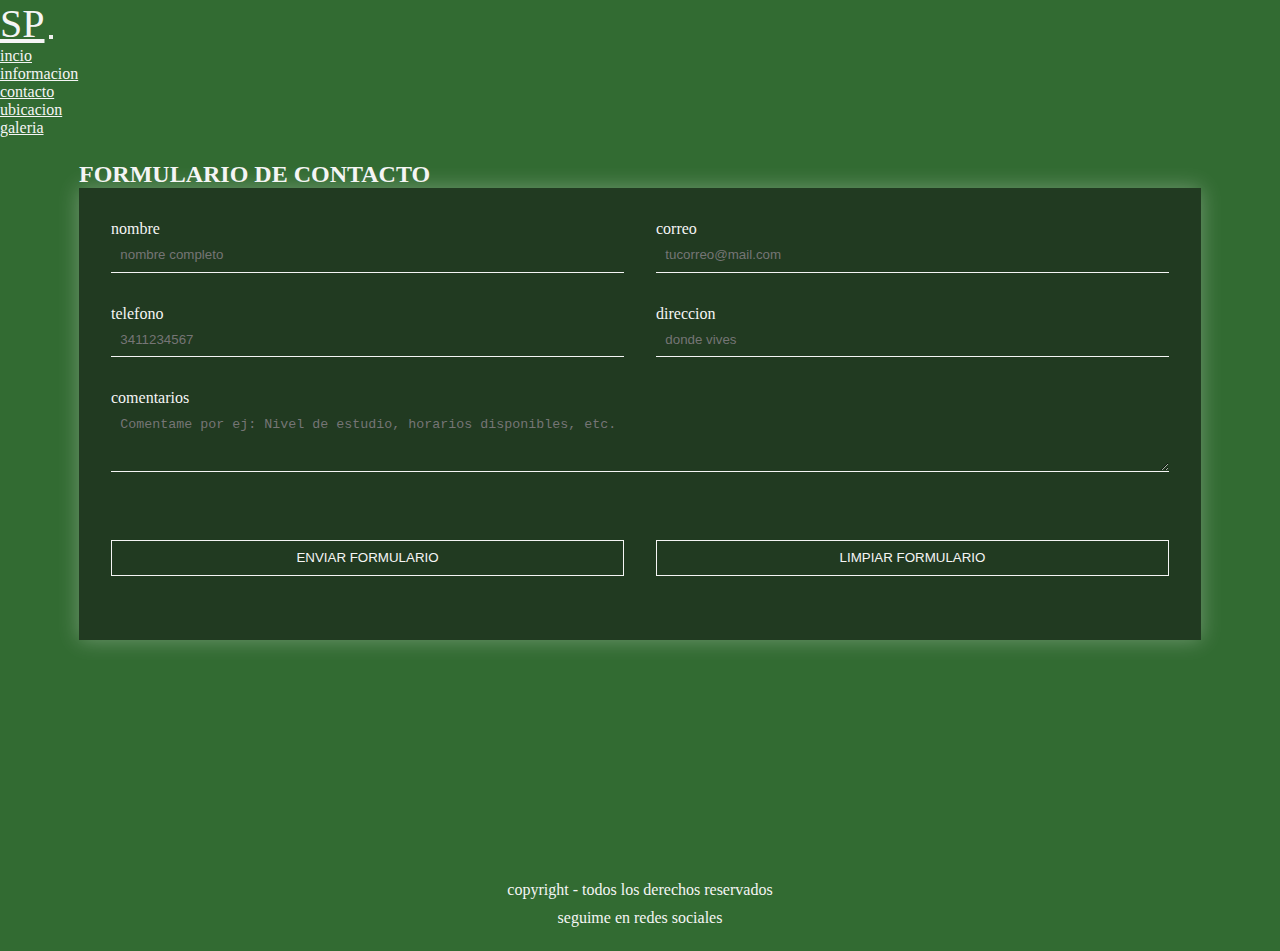
==== pages/contacto.html @ 4fc3fbba "agregando seo y algo de sass2" ====
<!DOCTYPE html>
<html lang="es">
<head>
    <meta charset="UTF-8">
    <meta http-equiv="X-UA-Compatible" content="IE=edge">
    <meta name="viewport" content="width=device-width, initial-scale=1.0">
    <link rel="stylesheet" href="https://cdnjs.cloudflare.com/ajax/libs/font-awesome/6.1.1/css/all.min.css" integrity="sha512-KfkfwYDsLkIlwQp6LFnl8zNdLGxu9YAA1QvwINks4PhcElQSvqcyVLLD9aMhXd13uQjoXtEKNosOWaZqXgel0g==" crossorigin="anonymous" referrerpolicy="no-referrer" />
    <link rel="stylesheet" href="https://cdn.jsdelivr.net/npm/bootstrap@4.6.1/dist/css/bootstrap.min.css" integrity="sha384-zCbKRCUGaJDkqS1kPbPd7TveP5iyJE0EjAuZQTgFLD2ylzuqKfdKlfG/eSrtxUkn" crossorigin="anonymous">
    <link rel="stylesheet" href="../estilos.css">
    <link rel="apple-touch-icon" sizes="180x180" href="../img/apple-touch-icon.png">
    <link rel="icon" type="image/png" sizes="32x32" href="../img/favicon-32x32.png">
    <link rel="icon" type="image/png" sizes="16x16" href="../img/favicon-16x16.png">
    <link rel="manifest" href="../img/site.webmanifest">
    <title>CONTACTO</title>
</head>
<body>
    <!-- inicia header y navbar -->
    <header class="container-fluid">
        <nav class="navbar navbar-dark">
            <a class="navbar-brand" href="../index.html">SP</a>
            <button class="navbar-toggler" type="button" data-toggle="collapse" data-target="#collapsibleNavbar">
                <span class="navbar-toggler-icon"></span>
            </button>
            <div class="collapse navbar-collapse" id="collapsibleNavbar">
                <ul class="navbar-nav">
                    <li class="nav-item">
                        <a class="nav-link" href="../index.html">incio</a>
                    </li>
                    <li class="nav-item">
                        <a class="nav-link" href="informacion.html">informacion</a>
                    </li>
                    <li class="nav-item">
                        <a class="nav-link" href="contacto.html">contacto</a>
                    </li>
                    <li class="nav-item">
                        <a class="nav-link" href="ubicacion.html">ubicacion</a>
                    </li>
                    <li class="nav-item">
                        <a class="nav-link" href="galeria.html">galeria</a>
                    </li>
                </ul>
            </div>
        </nav>
    </header>
    <!-- finaliza header y navbar -->
    <!-- inicia main -->
    <main class="principalc">
        <div class="pizzarronc">
            <!-- inicia formulario -->
            <h2>FORMULARIO DE CONTACTO</h2>
            <div class="formulario">
                <form action="enviar.php" method="post" enctype="text/plain">
                    <p>
                        <label>nombre</label>
                        <input type="text" name="nombre" placeholder="nombre completo" required>
                    </p>
                    <p>
                        <label>correo</label>
                        <input type="email" name="correo" placeholder="tucorreo@mail.com" required>
                    </p>
                    <p>
                        <label>telefono</label>
                        <input type="number" name="telefono" placeholder="3411234567" required>
                    </p>
                    <p>
                        <label>direccion</label>
                        <input type="text" name="direccion" placeholder="donde vives" required>
                    </p>
                    <p class="bloque">
                        <label>comentarios</label> 
                        <textarea name="comentarios" rows="3" placeholder="Comentame por ej: Nivel de estudio, horarios disponibles, etc." required></textarea>
                    </p>
                    <p class="bloque">
                        <p>
                            <input class="boton enviar" type="submit" value="ENVIAR FORMULARIO">
                        </p>
                        <p>
                            <input class="boton limpiar" type="reset" value="LIMPIAR FORMULARIO">
                        </p>
                    </p>
                </form>
            </div>
            <!-- finaliza formulario -->
        </div>
    </main>
    <!-- finaliza main -->
    <!-- inicia footer -->
    <footer>
        <p>copyright - todos los derechos reservados</p>
        <div class="redes">
            <p>seguime en redes sociales
            <a href="https://facebook.com/spclasesparticulares/"><i class="fa-brands fa-facebook"></i></a>
            <a href="https://instagram.com/spclasesparticulares/"><i class="fa-brands fa-instagram"></i></a>
            <a href="https://chat.whatsapp.com/Gw7FDEsUl6k8AsyFTStyPm" class="wappc"><i class="fa-brands fa-whatsapp"></i></a>
            </p>
        </div>
    </footer>
    <!-- finaliza footer -->
    <script src="https://cdn.jsdelivr.net/npm/jquery@3.5.1/dist/jquery.slim.min.js" integrity="sha384-DfXdz2htPH0lsSSs5nCTpuj/zy4C+OGpamoFVy38MVBnE+IbbVYUew+OrCXaRkfj" crossorigin="anonymous"></script>
    <script src="https://cdn.jsdelivr.net/npm/popper.js@1.16.1/dist/umd/popper.min.js" integrity="sha384-9/reFTGAW83EW2RDu2S0VKaIzap3H66lZH81PoYlFhbGU+6BZp6G7niu735Sk7lN" crossorigin="anonymous"></script>
    <script src="https://cdn.jsdelivr.net/npm/bootstrap@4.6.1/dist/js/bootstrap.min.js" integrity="sha384-VHvPCCyXqtD5DqJeNxl2dtTyhF78xXNXdkwX1CZeRusQfRKp+tA7hAShOK/B/fQ2" crossorigin="anonymous"></script>
</body>
</html>
---- estilos.css ----
@import url("https://fonts.googleapis.com/css2?family=Grape+Nuts&family=Homemade+Apple&family=Nanum+Pen+Script&family=Permanent+Marker&family=Rock+Salt&display=swap");
body {
  font-family: "Permanent Marker", cursive;
  font-weight: lighter;
}
body .wapp {
  position: fixed;
  bottom: 100px;
  right: 20px;
  font-size: 50px;
  color: whitesmoke;
  transition: all 1s;
}
body .wapp:hover {
  color: rgb(0, 0, 0);
  transform: rotateY(360deg);
  transition: 1s;
}

.container-fluid {
  padding-left: 0px;
  padding-right: 0px;
}
.container-fluid .navbar {
  background-color: rgb(50, 107, 50);
}
.container-fluid .navbar .navbar-brand {
  font-size: 40px;
  color: whitesmoke;
}
.container-fluid .navbar .navbar-toggler {
  font-size: 1rem;
}
.container-fluid .navbar .collapse .navbar-nav .nav-link {
  color: whitesmoke;
}

footer {
  height: 80px;
  width: 100%;
  background-color: rgb(50, 107, 50);
  color: whitesmoke;
  text-align: center;
}
footer p {
  margin-bottom: 0;
  padding-top: 10px;
}
footer .redes a {
  color: whitesmoke;
}
footer .redes a:hover {
  color: black;
  transition: 1s;
}

* {
  margin: 0;
  padding: 0;
  box-sizing: border-box;
}

/* PAGINA INDEX */
.jumbotron {
  background: linear-gradient(to right, rgba(0, 0, 0, 0.45), rgba(0, 0, 0, 0.45)), url(img/clase1.jpg);
  background-size: cover;
  background-position: center;
  height: calc(100vh - 166px);
  border-radius: 0;
  margin: 0;
  display: grid;
  grid-template-columns: 1fr;
  justify-content: center;
}
.jumbotron h1 {
  text-align: center;
  color: whitesmoke;
  -webkit-animation-name: intermitente;
          animation-name: intermitente;
  -webkit-animation-duration: 2s;
          animation-duration: 2s;
  -webkit-animation-direction: alternate;
          animation-direction: alternate;
  -webkit-animation-iteration-count: infinite;
          animation-iteration-count: infinite;
  padding-top: 30px;
}
.jumbotron .botonp a {
  background-color: rgba(245, 245, 245, 0.45);
  height: 45px;
  width: 130px;
  padding-top: 6px;
  text-decoration: none;
  color: rgb(0, 0, 0);
  border: solid;
  border-radius: 50px;
  text-align: center;
  transition: all 1s;
}
.jumbotron .botonp a:hover {
  color: whitesmoke;
  background-color: rgba(0, 0, 0, 0.45);
}

@-webkit-keyframes intermitente {
  0% {
    opacity: 0;
  }
  100% {
    opacity: 1;
  }
}

@keyframes intermitente {
  0% {
    opacity: 0;
  }
  100% {
    opacity: 1;
  }
}
/* PAGINA INFORMACION */
.principali {
  height: calc(100vh - 166px);
  padding-top: 45px;
  text-align: center;
}
.principali .caja2 h3 {
  font-size: 25px;
  padding-top: 5px;
}
.principali .caja2 p {
  font-size: 18px;
}
.principali .caja1 {
  height: 330px;
  background-image: url(/img/clase5.jpg);
  background-size: cover;
  background-position: center;
}
.principali .caja2 {
  color: black;
}

/* PAGINA GALERIA */
.carousel-item img {
  width: 100%;
  height: calc(100vh - 166px);
  -o-object-fit: cover;
     object-fit: cover;
}

/* PAGINA CONTACTO */
.principalc {
  height: calc(100vh - 166px);
  background-color: rgb(50, 107, 50);
  padding: 0px 30px;
  color: whitesmoke;
}
.principalc .pizzarronc {
  max-width: 1170px;
  margin-left: auto;
  margin-right: auto;
  padding: 1.5em;
}
.principalc .pizzarronc legend {
  text-align: center;
  font-size: 3em;
}
.principalc .pizzarronc .formulario {
  background: rgb(33, 58, 33);
  box-shadow: 0 0 20px 0 rgba(255, 255, 255, 0.3);
  padding: 1em;
}
.principalc .pizzarronc .formulario form {
  display: grid;
  grid-template-columns: 1fr 1fr;
}
.principalc .pizzarronc .formulario form label {
  display: block;
}
.principalc .pizzarronc .formulario form p {
  margin: 0;
  padding: 1em;
}
.principalc .pizzarronc .formulario form .bloque {
  grid-column: 1/3;
}
.principalc .pizzarronc .formulario form textarea {
  width: 100%;
  padding: 0.7em;
  border: none;
  background: none;
  outline: 0;
  color: whitesmoke;
  border-bottom: 1px solid whitesmoke;
}
.principalc .pizzarronc .formulario form input {
  width: 100%;
  padding: 0.7em;
  border: none;
  background: none;
  outline: 0;
  color: whitesmoke;
  border-bottom: 1px solid whitesmoke;
}
.principalc .pizzarronc .formulario form .boton {
  border: 1px solid whitesmoke;
}

/* PAGINA UBICACION */
.pizzarronu {
  display: flex;
  flex-direction: row;
  justify-content: center;
  align-items: center;
  background-color: rgb(50, 107, 50);
  color: whitesmoke;
  height: calc(100vh - 206px);
  margin: 20px 50px;
}
.pizzarronu iframe {
  height: 70%;
  width: 30%;
}
.pizzarronu .direccion {
  padding-top: 20px;
  padding-left: 100px;
  font-size: 35px;
  text-align: left;
}
.pizzarronu .direccion h3 {
  padding-bottom: 20px;
  font-weight: lighter;
  font-size: 50px;
}

@media only screen and (max-width: 500px) {
  .jumbotron h1 {
    font-size: 24px;
  }

  footer {
    font-size: 15px;
  }

  .botonp {
    margin-top: 100px;
  }

  .wapp {
    font-size: 40px;
  }
}
@media only screen and (max-width: 768px) {
  .principali {
    height: auto;
    padding-top: 20px;
  }

  .caja2 {
    padding-top: 10px;
  }

  .pizzarronc legend {
    font-size: 25px;
    padding-bottom: 15px;
  }

  .formulario form {
    display: block;
  }
}
@media only screen and (max-width: 991px) {
  .principali {
    height: auto;
    padding-top: 30px;
  }

  .principali h3 {
    font-size: 20px;
    padding-top: 0px;
  }

  .principali p {
    font-size: 15px;
  }
}/*# sourceMappingURL=estilos.css.map */
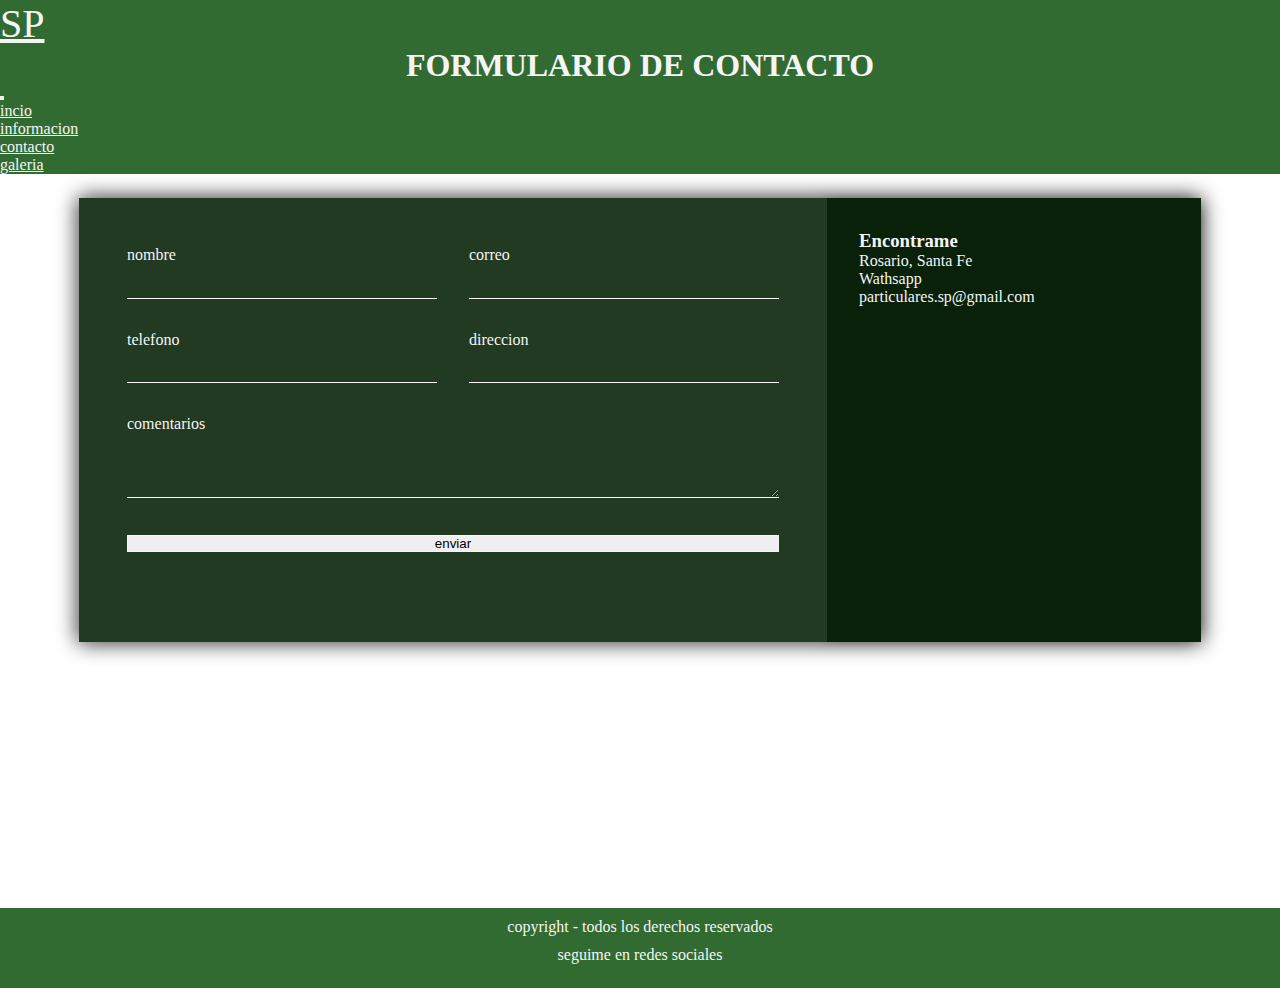
==== commit 51f3c0c7: "junte las paginas ubicacion y contacto y modifique estilos" ====
--- a/pages/contacto.html
+++ b/pages/contacto.html
@@ -6,6 +6,7 @@
     <meta name="viewport" content="width=device-width, initial-scale=1.0">
     <link rel="stylesheet" href="https://cdnjs.cloudflare.com/ajax/libs/font-awesome/6.1.1/css/all.min.css" integrity="sha512-KfkfwYDsLkIlwQp6LFnl8zNdLGxu9YAA1QvwINks4PhcElQSvqcyVLLD9aMhXd13uQjoXtEKNosOWaZqXgel0g==" crossorigin="anonymous" referrerpolicy="no-referrer" />
     <link rel="stylesheet" href="https://cdn.jsdelivr.net/npm/bootstrap@4.6.1/dist/css/bootstrap.min.css" integrity="sha384-zCbKRCUGaJDkqS1kPbPd7TveP5iyJE0EjAuZQTgFLD2ylzuqKfdKlfG/eSrtxUkn" crossorigin="anonymous">
+    <link rel="stylesheet" href="https://cdnjs.cloudflare.com/ajax/libs/animate.css/3.7.0/animate.min.css">
     <link rel="stylesheet" href="../estilos.css">
     <link rel="apple-touch-icon" sizes="180x180" href="../img/apple-touch-icon.png">
     <link rel="icon" type="image/png" sizes="32x32" href="../img/favicon-32x32.png">
@@ -18,6 +19,7 @@
     <header class="container-fluid">
         <nav class="navbar navbar-dark">
             <a class="navbar-brand" href="../index.html">SP</a>
+            <h2 class="subtituloc">FORMULARIO DE CONTACTO</h2>
             <button class="navbar-toggler" type="button" data-toggle="collapse" data-target="#collapsibleNavbar">
                 <span class="navbar-toggler-icon"></span>
             </button>
@@ -33,9 +35,6 @@
                         <a class="nav-link" href="contacto.html">contacto</a>
                     </li>
                     <li class="nav-item">
-                        <a class="nav-link" href="ubicacion.html">ubicacion</a>
-                    </li>
-                    <li class="nav-item">
                         <a class="nav-link" href="galeria.html">galeria</a>
                     </li>
                 </ul>
@@ -44,43 +43,48 @@
     </header>
     <!-- finaliza header y navbar -->
     <!-- inicia main -->
-    <main class="principalc">
-        <div class="pizzarronc">
-            <!-- inicia formulario -->
-            <h2>FORMULARIO DE CONTACTO</h2>
-            <div class="formulario">
-                <form action="enviar.php" method="post" enctype="text/plain">
-                    <p>
-                        <label>nombre</label>
-                        <input type="text" name="nombre" placeholder="nombre completo" required>
-                    </p>
-                    <p>
-                        <label>correo</label>
-                        <input type="email" name="correo" placeholder="tucorreo@mail.com" required>
-                    </p>
-                    <p>
-                        <label>telefono</label>
-                        <input type="number" name="telefono" placeholder="3411234567" required>
-                    </p>
-                    <p>
-                        <label>direccion</label>
-                        <input type="text" name="direccion" placeholder="donde vives" required>
-                    </p>
-                    <p class="bloque">
-                        <label>comentarios</label> 
-                        <textarea name="comentarios" rows="3" placeholder="Comentame por ej: Nivel de estudio, horarios disponibles, etc." required></textarea>
-                    </p>
-                    <p class="bloque">
+    <main class="principalc d-flex">
+        <div class="container align-self-center pizzarronc">
+            <div class="contact-wrapper animated bounceInUp">
+                <div class="formulario">
+                    <form action="enviar.php" method="post" enctype="text/plain">
                         <p>
-                            <input class="boton enviar" type="submit" value="ENVIAR FORMULARIO">
+                            <label>nombre</label>
+                            <input type="text" name="nombre" required>
                         </p>
                         <p>
-                            <input class="boton limpiar" type="reset" value="LIMPIAR FORMULARIO">
+                            <label>correo</label>
+                            <input type="email" name="correo" required>
                         </p>
-                    </p>
-                </form>
+                        <p>
+                            <label>telefono</label>
+                            <input type="number" name="telefono" required>
+                        </p>
+                        <p>
+                            <label>direccion</label>
+                            <input type="text" name="direccion" required>
+                        </p>
+                        <p class="bloque">
+                            <label>comentarios</label> 
+                            <textarea name="comentarios" rows="3" required></textarea>
+                        </p>
+                        <p class="bloque">
+                            <button>
+                                enviar
+                            </button>
+                        </p>
+                    </form>
+                </div>
+                <div class="contacto-info">
+                    <h3>Encontrame</h3>
+                    <ul>
+                        <li><a href="https://goo.gl/maps/qR7VKwqYV8afgU2e9"><i class="fa-solid fa-location-dot"></i></a> Rosario, Santa Fe</li>
+                        <li><a href="https://chat.whatsapp.com/Gw7FDEsUl6k8AsyFTStyPm" class="wappc"><i class="fa-brands fa-whatsapp"></i></a> Wathsapp</li>
+                        <li><a href="contacto.html"><i class="fa-solid fa-envelope-open-text"></i></a> particulares.sp@gmail.com</li>
+                    </ul>
+                    <iframe src="https://www.google.com/maps/embed?pb=!1m18!1m12!1m3!1d107134.74394022657!2d-60.766679135431204!3d-32.95204571133378!2m3!1f0!2f0!3f0!3m2!1i1024!2i768!4f13.1!3m3!1m2!1s0x95b6539335d7d75b%3A0xec4086e90258a557!2sRosario%2C%20Santa%20Fe!5e0!3m2!1ses-419!2sar!4v1649984117062!5m2!1ses-419!2sar" width="400" height="300" style="border:0;" allowfullscreen="" loading="lazy" referrerpolicy="no-referrer-when-downgrade"></iframe>
+                </div>
             </div>
-            <!-- finaliza formulario -->
         </div>
     </main>
     <!-- finaliza main -->
--- a/estilos.css
+++ b/estilos.css
@@ -27,6 +27,7 @@
 .container-fluid .navbar .navbar-brand {
   font-size: 40px;
   color: whitesmoke;
+  margin-right: 0;
 }
 .container-fluid .navbar .navbar-toggler {
   font-size: 1rem;
@@ -61,18 +62,7 @@
 }
 
 /* PAGINA INDEX */
-.jumbotron {
-  background: linear-gradient(to right, rgba(0, 0, 0, 0.45), rgba(0, 0, 0, 0.45)), url(img/clase1.jpg);
-  background-size: cover;
-  background-position: center;
-  height: calc(100vh - 166px);
-  border-radius: 0;
-  margin: 0;
-  display: grid;
-  grid-template-columns: 1fr;
-  justify-content: center;
-}
-.jumbotron h1 {
+.header .navbar h1 {
   text-align: center;
   color: whitesmoke;
   -webkit-animation-name: intermitente;
@@ -83,13 +73,41 @@
           animation-direction: alternate;
   -webkit-animation-iteration-count: infinite;
           animation-iteration-count: infinite;
-  padding-top: 30px;
+  color: whitesmoke;
+}
+
+@-webkit-keyframes intermitente {
+  0% {
+    opacity: 0;
+  }
+  100% {
+    opacity: 1;
+  }
+}
+
+@keyframes intermitente {
+  0% {
+    opacity: 0;
+  }
+  100% {
+    opacity: 1;
+  }
+}
+.jumbotron {
+  background: linear-gradient(to right, rgba(0, 0, 0, 0.45), rgba(0, 0, 0, 0.45)), url(img/clase1.jpg);
+  background-size: cover;
+  background-position: center;
+  height: calc(100vh - 166px);
+  border-radius: 0;
+  margin: 0;
+  display: grid;
+  grid-template-columns: 1fr;
+  justify-content: center;
 }
 .jumbotron .botonp a {
   background-color: rgba(245, 245, 245, 0.45);
-  height: 45px;
-  width: 130px;
-  padding-top: 6px;
+  padding: 8px;
+  padding-top: 5px;
   text-decoration: none;
   color: rgb(0, 0, 0);
   border: solid;
@@ -102,23 +120,6 @@
   background-color: rgba(0, 0, 0, 0.45);
 }
 
-@-webkit-keyframes intermitente {
-  0% {
-    opacity: 0;
-  }
-  100% {
-    opacity: 1;
-  }
-}
-
-@keyframes intermitente {
-  0% {
-    opacity: 0;
-  }
-  100% {
-    opacity: 1;
-  }
-}
 /* PAGINA INFORMACION */
 .principali {
   height: calc(100vh - 166px);
@@ -151,9 +152,14 @@
 }
 
 /* PAGINA CONTACTO */
+.subtituloc {
+  text-align: center;
+  font-size: 2em;
+  color: whitesmoke;
+}
+
 .principalc {
   height: calc(100vh - 166px);
-  background-color: rgb(50, 107, 50);
   padding: 0px 30px;
   color: whitesmoke;
 }
@@ -163,30 +169,25 @@
   margin-right: auto;
   padding: 1.5em;
 }
-.principalc .pizzarronc legend {
-  text-align: center;
-  font-size: 3em;
-}
-.principalc .pizzarronc .formulario {
+.principalc .pizzarronc .contact-wrapper {
+  box-shadow: 0 0 20px 0 rgb(0, 0, 0);
+}
+.principalc .pizzarronc .contact-wrapper .formulario {
   background: rgb(33, 58, 33);
   box-shadow: 0 0 20px 0 rgba(255, 255, 255, 0.3);
-  padding: 1em;
-}
-.principalc .pizzarronc .formulario form {
+}
+.principalc .pizzarronc .contact-wrapper .formulario form {
   display: grid;
   grid-template-columns: 1fr 1fr;
 }
-.principalc .pizzarronc .formulario form label {
-  display: block;
-}
-.principalc .pizzarronc .formulario form p {
+.principalc .pizzarronc .contact-wrapper .formulario form p {
   margin: 0;
   padding: 1em;
 }
-.principalc .pizzarronc .formulario form .bloque {
-  grid-column: 1/3;
-}
-.principalc .pizzarronc .formulario form textarea {
+.principalc .pizzarronc .contact-wrapper .formulario form label {
+  display: block;
+}
+.principalc .pizzarronc .contact-wrapper .formulario form input {
   width: 100%;
   padding: 0.7em;
   border: none;
@@ -195,7 +196,10 @@
   color: whitesmoke;
   border-bottom: 1px solid whitesmoke;
 }
-.principalc .pizzarronc .formulario form input {
+.principalc .pizzarronc .contact-wrapper .formulario form .bloque {
+  grid-column: 1/3;
+}
+.principalc .pizzarronc .contact-wrapper .formulario form .bloque textarea {
   width: 100%;
   padding: 0.7em;
   border: none;
@@ -204,52 +208,39 @@
   color: whitesmoke;
   border-bottom: 1px solid whitesmoke;
 }
-.principalc .pizzarronc .formulario form .boton {
+.principalc .pizzarronc .contact-wrapper .formulario form .bloque button {
+  width: 100%;
   border: 1px solid whitesmoke;
 }
-
-/* PAGINA UBICACION */
-.pizzarronu {
-  display: flex;
-  flex-direction: row;
-  justify-content: center;
-  align-items: center;
-  background-color: rgb(50, 107, 50);
-  color: whitesmoke;
-  height: calc(100vh - 206px);
-  margin: 20px 50px;
-}
-.pizzarronu iframe {
-  height: 70%;
-  width: 30%;
-}
-.pizzarronu .direccion {
-  padding-top: 20px;
-  padding-left: 100px;
-  font-size: 35px;
-  text-align: left;
-}
-.pizzarronu .direccion h3 {
-  padding-bottom: 20px;
-  font-weight: lighter;
-  font-size: 50px;
+.principalc .pizzarronc .contact-wrapper .contacto-info {
+  background-color: rgb(9, 32, 9);
+  text-align: center;
+}
+.principalc .pizzarronc .contact-wrapper .contacto-info ul {
+  list-style: none;
+  padding: 0;
+}
+.principalc .pizzarronc .contact-wrapper .contacto-info ul li a {
+  color: whitesmoke;
+}
+.principalc .pizzarronc .contact-wrapper .contacto-info ul li a:hover {
+  color: black;
+}
+.principalc .pizzarronc .contact-wrapper .contacto-info iframe {
+  width: 100%;
 }
 
 @media only screen and (max-width: 500px) {
-  .jumbotron h1 {
-    font-size: 24px;
-  }
-
   footer {
     font-size: 15px;
   }
 
-  .botonp {
-    margin-top: 100px;
-  }
-
   .wapp {
     font-size: 40px;
+  }
+
+  h1 {
+    font-size: 15px;
   }
 }
 @media only screen and (max-width: 768px) {
@@ -270,6 +261,25 @@
   .formulario form {
     display: block;
   }
+
+  .principalc {
+    height: auto;
+  }
+}
+@media only screen and (min-width: 768px) {
+  .contact-wrapper {
+    display: grid;
+    grid-template-columns: 2fr 1fr;
+  }
+
+  .contact-wrapper > * {
+    padding: 2em;
+  }
+
+  .contacto-info h3,
+.contacto-info ul {
+    text-align: left;
+  }
 }
 @media only screen and (max-width: 991px) {
   .principali {
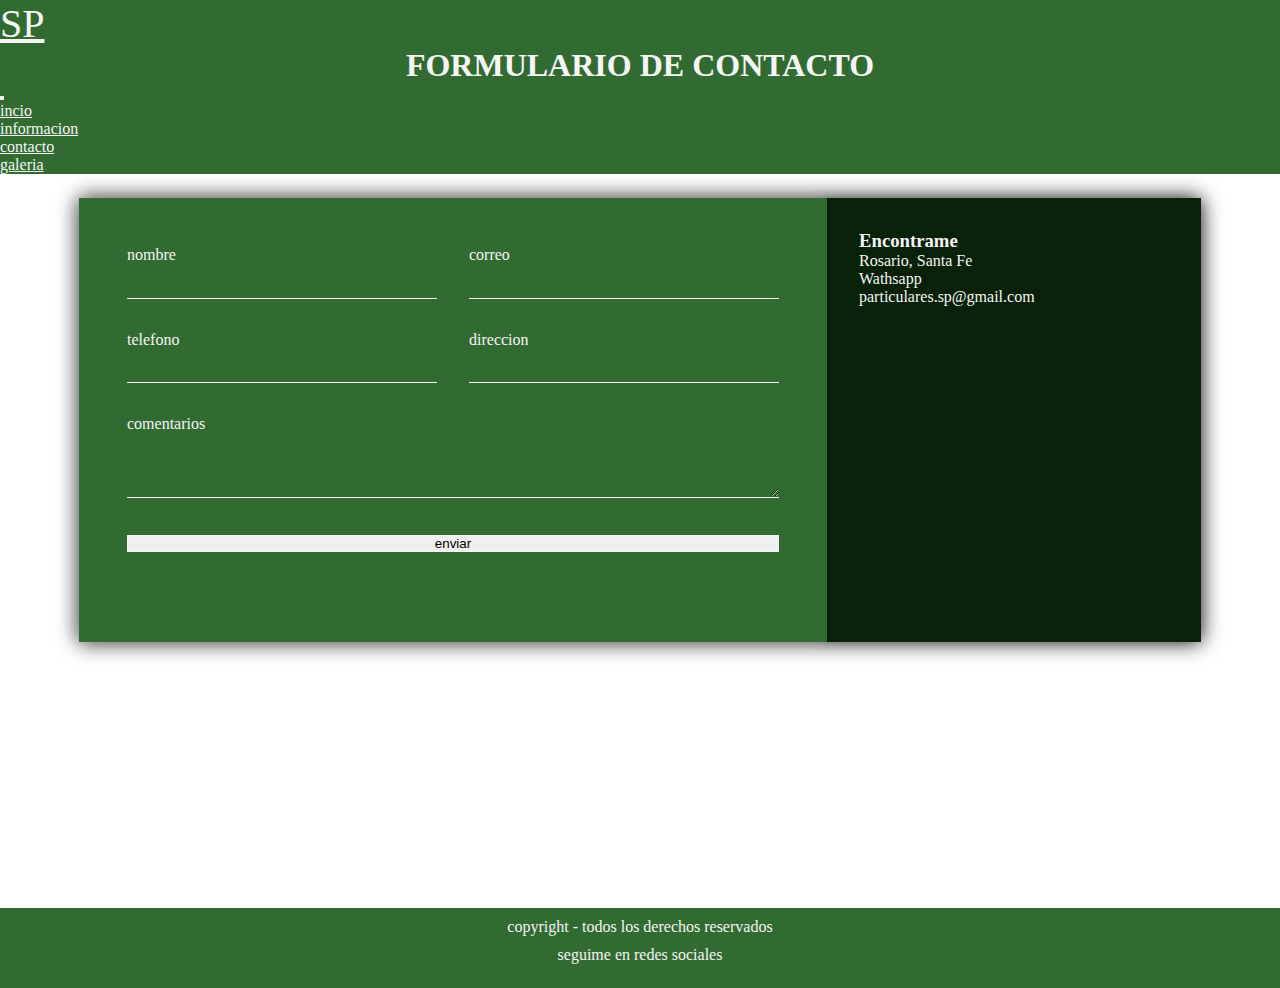
==== commit 9dadda20: "finalizando estilo formulario y seo en todos los html" ====
--- a/pages/contacto.html
+++ b/pages/contacto.html
@@ -4,6 +4,8 @@
     <meta charset="UTF-8">
     <meta http-equiv="X-UA-Compatible" content="IE=edge">
     <meta name="viewport" content="width=device-width, initial-scale=1.0">
+    <meta name="description" content="Te ayudo para que puedas llevar al día las materias o a prepararte para rendir un examen">
+    <meta name="keywords" content="clases, clases particulares, apoyo, matemática, física, niveles, ingresos, trabajos prácticos, examenes, pruebas">
     <link rel="stylesheet" href="https://cdnjs.cloudflare.com/ajax/libs/font-awesome/6.1.1/css/all.min.css" integrity="sha512-KfkfwYDsLkIlwQp6LFnl8zNdLGxu9YAA1QvwINks4PhcElQSvqcyVLLD9aMhXd13uQjoXtEKNosOWaZqXgel0g==" crossorigin="anonymous" referrerpolicy="no-referrer" />
     <link rel="stylesheet" href="https://cdn.jsdelivr.net/npm/bootstrap@4.6.1/dist/css/bootstrap.min.css" integrity="sha384-zCbKRCUGaJDkqS1kPbPd7TveP5iyJE0EjAuZQTgFLD2ylzuqKfdKlfG/eSrtxUkn" crossorigin="anonymous">
     <link rel="stylesheet" href="https://cdnjs.cloudflare.com/ajax/libs/animate.css/3.7.0/animate.min.css">
@@ -20,7 +22,7 @@
         <nav class="navbar navbar-dark">
             <a class="navbar-brand" href="../index.html">SP</a>
             <h2 class="subtituloc">FORMULARIO DE CONTACTO</h2>
-            <button class="navbar-toggler" type="button" data-toggle="collapse" data-target="#collapsibleNavbar">
+            <button class="navbar-toggler" type="button" data-toggle="collapse" data-target="#collapsibleNavbar" aria-label="boton de barra de navegacion">
                 <span class="navbar-toggler-icon"></span>
             </button>
             <div class="collapse navbar-collapse" id="collapsibleNavbar">
@@ -49,24 +51,29 @@
                 <div class="formulario">
                     <form action="enviar.php" method="post" enctype="text/plain">
                         <p>
-                            <label>nombre</label>
+                            <label>nombre
                             <input type="text" name="nombre" required>
+                            </label>
                         </p>
                         <p>
-                            <label>correo</label>
+                            <label>correo
                             <input type="email" name="correo" required>
+                            </label>
                         </p>
                         <p>
-                            <label>telefono</label>
+                            <label>telefono
                             <input type="number" name="telefono" required>
+                            </label>
                         </p>
                         <p>
-                            <label>direccion</label>
+                            <label>direccion
                             <input type="text" name="direccion" required>
+                            </label>
                         </p>
                         <p class="bloque">
-                            <label>comentarios</label> 
+                            <label>comentarios 
                             <textarea name="comentarios" rows="3" required></textarea>
+                            </label>
                         </p>
                         <p class="bloque">
                             <button>
@@ -82,7 +89,7 @@
                         <li><a href="https://chat.whatsapp.com/Gw7FDEsUl6k8AsyFTStyPm" class="wappc"><i class="fa-brands fa-whatsapp"></i></a> Wathsapp</li>
                         <li><a href="contacto.html"><i class="fa-solid fa-envelope-open-text"></i></a> particulares.sp@gmail.com</li>
                     </ul>
-                    <iframe src="https://www.google.com/maps/embed?pb=!1m18!1m12!1m3!1d107134.74394022657!2d-60.766679135431204!3d-32.95204571133378!2m3!1f0!2f0!3f0!3m2!1i1024!2i768!4f13.1!3m3!1m2!1s0x95b6539335d7d75b%3A0xec4086e90258a557!2sRosario%2C%20Santa%20Fe!5e0!3m2!1ses-419!2sar!4v1649984117062!5m2!1ses-419!2sar" width="400" height="300" style="border:0;" allowfullscreen="" loading="lazy" referrerpolicy="no-referrer-when-downgrade"></iframe>
+                    <iframe title="google maps" src="https://www.google.com/maps/embed?pb=!1m18!1m12!1m3!1d107134.74394022657!2d-60.766679135431204!3d-32.95204571133378!2m3!1f0!2f0!3f0!3m2!1i1024!2i768!4f13.1!3m3!1m2!1s0x95b6539335d7d75b%3A0xec4086e90258a557!2sRosario%2C%20Santa%20Fe!5e0!3m2!1ses-419!2sar!4v1649984117062!5m2!1ses-419!2sar" width="400" height="300" style="border:0;" allowfullscreen="" loading="lazy" referrerpolicy="no-referrer-when-downgrade"></iframe>
                 </div>
             </div>
         </div>
--- a/estilos.css
+++ b/estilos.css
@@ -173,7 +173,7 @@
   box-shadow: 0 0 20px 0 rgb(0, 0, 0);
 }
 .principalc .pizzarronc .contact-wrapper .formulario {
-  background: rgb(33, 58, 33);
+  background: rgb(50, 107, 50);
   box-shadow: 0 0 20px 0 rgba(255, 255, 255, 0.3);
 }
 .principalc .pizzarronc .contact-wrapper .formulario form {
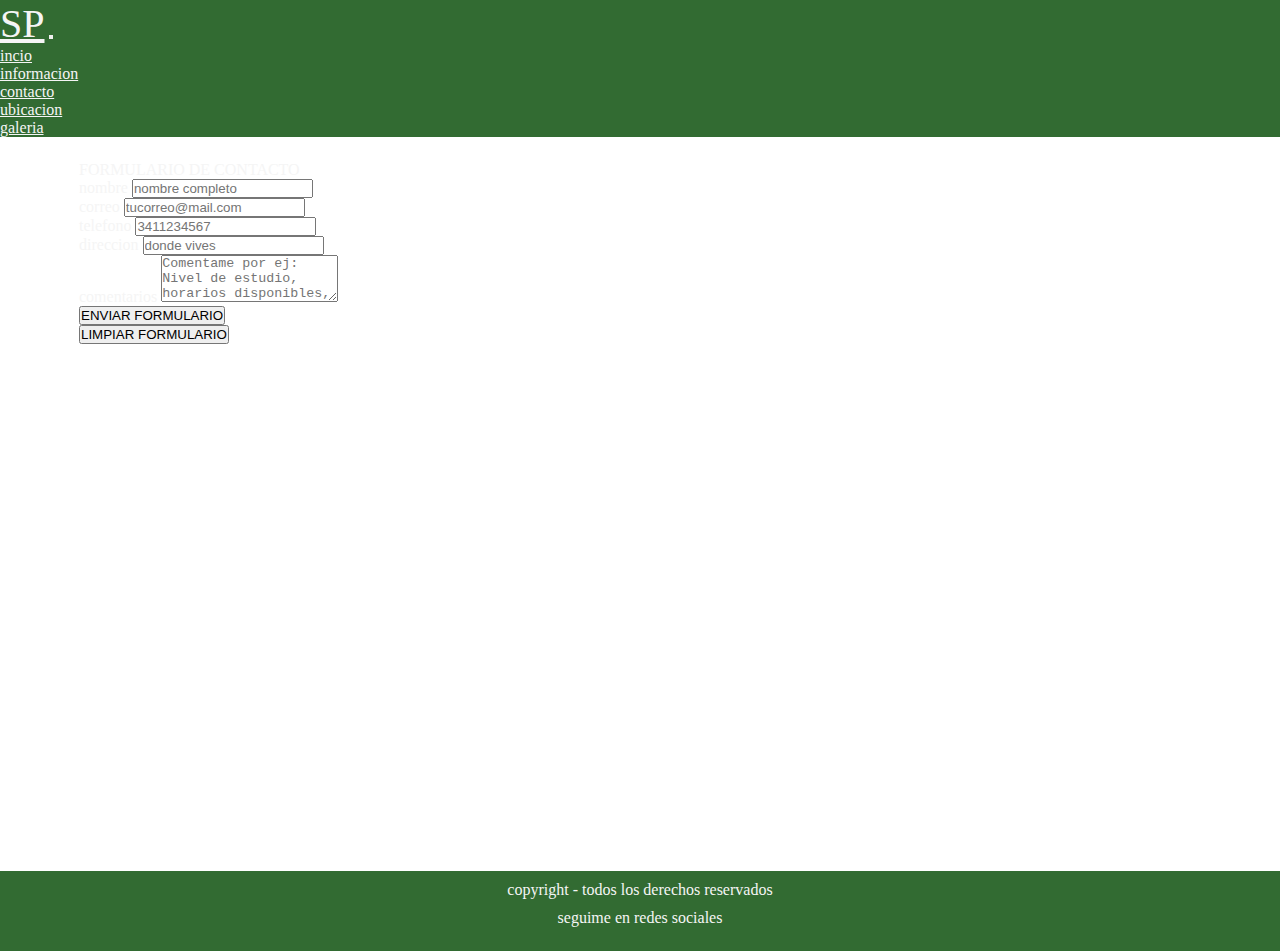
==== commit e009c84a: "agregando seo en rama master" ====
--- a/pages/contacto.html
+++ b/pages/contacto.html
@@ -8,7 +8,6 @@
     <meta name="keywords" content="clases, clases particulares, apoyo, matemática, física, niveles, ingresos, trabajos prácticos, examenes, pruebas">
     <link rel="stylesheet" href="https://cdnjs.cloudflare.com/ajax/libs/font-awesome/6.1.1/css/all.min.css" integrity="sha512-KfkfwYDsLkIlwQp6LFnl8zNdLGxu9YAA1QvwINks4PhcElQSvqcyVLLD9aMhXd13uQjoXtEKNosOWaZqXgel0g==" crossorigin="anonymous" referrerpolicy="no-referrer" />
     <link rel="stylesheet" href="https://cdn.jsdelivr.net/npm/bootstrap@4.6.1/dist/css/bootstrap.min.css" integrity="sha384-zCbKRCUGaJDkqS1kPbPd7TveP5iyJE0EjAuZQTgFLD2ylzuqKfdKlfG/eSrtxUkn" crossorigin="anonymous">
-    <link rel="stylesheet" href="https://cdnjs.cloudflare.com/ajax/libs/animate.css/3.7.0/animate.min.css">
     <link rel="stylesheet" href="../estilos.css">
     <link rel="apple-touch-icon" sizes="180x180" href="../img/apple-touch-icon.png">
     <link rel="icon" type="image/png" sizes="32x32" href="../img/favicon-32x32.png">
@@ -21,8 +20,7 @@
     <header class="container-fluid">
         <nav class="navbar navbar-dark">
             <a class="navbar-brand" href="../index.html">SP</a>
-            <h2 class="subtituloc">FORMULARIO DE CONTACTO</h2>
-            <button class="navbar-toggler" type="button" data-toggle="collapse" data-target="#collapsibleNavbar" aria-label="boton de barra de navegacion">
+            <button class="navbar-toggler" type="button" data-toggle="collapse" data-target="#collapsibleNavbar">
                 <span class="navbar-toggler-icon"></span>
             </button>
             <div class="collapse navbar-collapse" id="collapsibleNavbar">
@@ -37,6 +35,9 @@
                         <a class="nav-link" href="contacto.html">contacto</a>
                     </li>
                     <li class="nav-item">
+                        <a class="nav-link" href="ubicacion.html">ubicacion</a>
+                    </li>
+                    <li class="nav-item">
                         <a class="nav-link" href="galeria.html">galeria</a>
                     </li>
                 </ul>
@@ -45,53 +46,43 @@
     </header>
     <!-- finaliza header y navbar -->
     <!-- inicia main -->
-    <main class="principalc d-flex">
-        <div class="container align-self-center pizzarronc">
-            <div class="contact-wrapper animated bounceInUp">
-                <div class="formulario">
-                    <form action="enviar.php" method="post" enctype="text/plain">
+    <main class="principalc">
+        <div class="pizzarronc">
+            <!-- inicia formulario -->
+            <legend>FORMULARIO DE CONTACTO</legend>
+            <div class="formulario">
+                <form action="" name="formulariodecontacto" method="post" netlify>
+                    <p>
+                        <label>nombre</label>
+                        <input type="text" name="nombre" placeholder="nombre completo" required>
+                    </p>
+                    <p>
+                        <label>correo</label>
+                        <input type="email" name="correo" placeholder="tucorreo@mail.com" required>
+                    </p>
+                    <p>
+                        <label>telefono</label>
+                        <input type="number" name="telefono" placeholder="3411234567" required>
+                    </p>
+                    <p>
+                        <label>direccion</label>
+                        <input type="text" name="direccion" placeholder="donde vives" required>
+                    </p>
+                    <p class="bloque">
+                        <label>comentarios</label> 
+                        <textarea name="comentarios" rows="3" placeholder="Comentame por ej: Nivel de estudio, horarios disponibles, etc." required></textarea>
+                    </p>
+                    <p class="bloque">
                         <p>
-                            <label>nombre
-                            <input type="text" name="nombre" required>
-                            </label>
+                            <input class="boton enviar" type="submit" value="ENVIAR FORMULARIO">
                         </p>
                         <p>
-                            <label>correo
-                            <input type="email" name="correo" required>
-                            </label>
+                            <input class="boton limpiar" type="reset" value="LIMPIAR FORMULARIO">
                         </p>
-                        <p>
-                            <label>telefono
-                            <input type="number" name="telefono" required>
-                            </label>
-                        </p>
-                        <p>
-                            <label>direccion
-                            <input type="text" name="direccion" required>
-                            </label>
-                        </p>
-                        <p class="bloque">
-                            <label>comentarios 
-                            <textarea name="comentarios" rows="3" required></textarea>
-                            </label>
-                        </p>
-                        <p class="bloque">
-                            <button>
-                                enviar
-                            </button>
-                        </p>
-                    </form>
-                </div>
-                <div class="contacto-info">
-                    <h3>Encontrame</h3>
-                    <ul>
-                        <li><a href="https://goo.gl/maps/qR7VKwqYV8afgU2e9"><i class="fa-solid fa-location-dot"></i></a> Rosario, Santa Fe</li>
-                        <li><a href="https://chat.whatsapp.com/Gw7FDEsUl6k8AsyFTStyPm" class="wappc"><i class="fa-brands fa-whatsapp"></i></a> Wathsapp</li>
-                        <li><a href="contacto.html"><i class="fa-solid fa-envelope-open-text"></i></a> particulares.sp@gmail.com</li>
-                    </ul>
-                    <iframe title="google maps" src="https://www.google.com/maps/embed?pb=!1m18!1m12!1m3!1d107134.74394022657!2d-60.766679135431204!3d-32.95204571133378!2m3!1f0!2f0!3f0!3m2!1i1024!2i768!4f13.1!3m3!1m2!1s0x95b6539335d7d75b%3A0xec4086e90258a557!2sRosario%2C%20Santa%20Fe!5e0!3m2!1ses-419!2sar!4v1649984117062!5m2!1ses-419!2sar" width="400" height="300" style="border:0;" allowfullscreen="" loading="lazy" referrerpolicy="no-referrer-when-downgrade"></iframe>
-                </div>
+                    </p>
+                </form>
             </div>
+            <!-- finaliza formulario -->
         </div>
     </main>
     <!-- finaliza main -->
--- a/estilos.css
+++ b/estilos.css
@@ -93,11 +93,15 @@
     opacity: 1;
   }
 }
+/* EXTEND */
+.altura, .principalc, .carousel-item img, .principali {
+  height: calc(100vh - 166px);
+}
+
 .jumbotron {
   background: linear-gradient(to right, rgba(0, 0, 0, 0.45), rgba(0, 0, 0, 0.45)), url(img/clase1.jpg);
   background-size: cover;
   background-position: center;
-  height: calc(100vh - 166px);
   border-radius: 0;
   margin: 0;
   display: grid;
@@ -122,44 +126,74 @@
 
 /* PAGINA INFORMACION */
 .principali {
-  height: calc(100vh - 166px);
   padding-top: 45px;
   text-align: center;
 }
-.principali .caja2 h3 {
+.principali .caja1 {
+  height: 330px;
+  background-image: url(img/clase5.jpg);
+  background-size: cover;
+  background-position: center;
+}
+.principali .caja-2 h3 {
   font-size: 25px;
   padding-top: 5px;
 }
-.principali .caja2 p {
+.principali .caja-2 p {
   font-size: 18px;
 }
-.principali .caja1 {
-  height: 330px;
-  background-image: url(/img/clase5.jpg);
-  background-size: cover;
-  background-position: center;
-}
-.principali .caja2 {
+
+/* MAPA */
+.caja-black {
+  font-family: arial;
   color: black;
+}
+
+.caja-white {
+  font-family: monospace;
+  color: white;
+}
+
+.caja-blue {
+  font-family: serif;
+  color: blue;
+}
+
+/* MIXIN */
+.caja-black {
+  height: 150px;
+  width: 15%;
+  background-color: green;
+}
+
+.caja-white {
+  height: 150px;
+  width: 15%;
+  background-color: darkgreen;
+}
+
+.caja-blue {
+  height: 150px;
+  width: 15%;
+  background-color: rgb(0, 31, 0);
 }
 
 /* PAGINA GALERIA */
 .carousel-item img {
   width: 100%;
-  height: calc(100vh - 166px);
   -o-object-fit: cover;
      object-fit: cover;
 }
 
+/* SUBTITULOS GENERALES */
+.subtitulo {
+  text-align: center;
+  font-size: 2em;
+  color: whitesmoke;
+}
+
 /* PAGINA CONTACTO */
-.subtituloc {
-  text-align: center;
-  font-size: 2em;
-  color: whitesmoke;
-}
-
 .principalc {
-  height: calc(100vh - 166px);
   padding: 0px 30px;
   color: whitesmoke;
 }
@@ -230,6 +264,19 @@
   width: 100%;
 }
 
+@media only screen and (max-width: 400px) {
+  h1 {
+    font-size: 20px;
+  }
+
+  .subtitulo {
+    font-size: 20px;
+  }
+
+  .subtituloc {
+    font-size: 18px;
+  }
+}
 @media only screen and (max-width: 500px) {
   footer {
     font-size: 15px;
@@ -237,10 +284,6 @@
 
   .wapp {
     font-size: 40px;
-  }
-
-  h1 {
-    font-size: 15px;
   }
 }
 @media only screen and (max-width: 768px) {
@@ -276,8 +319,10 @@
     padding: 2em;
   }
 
-  .contacto-info h3,
-.contacto-info ul {
+  .contacto-info ul {
+    text-align: left;
+  }
+  .contacto-info h3 {
     text-align: left;
   }
 }
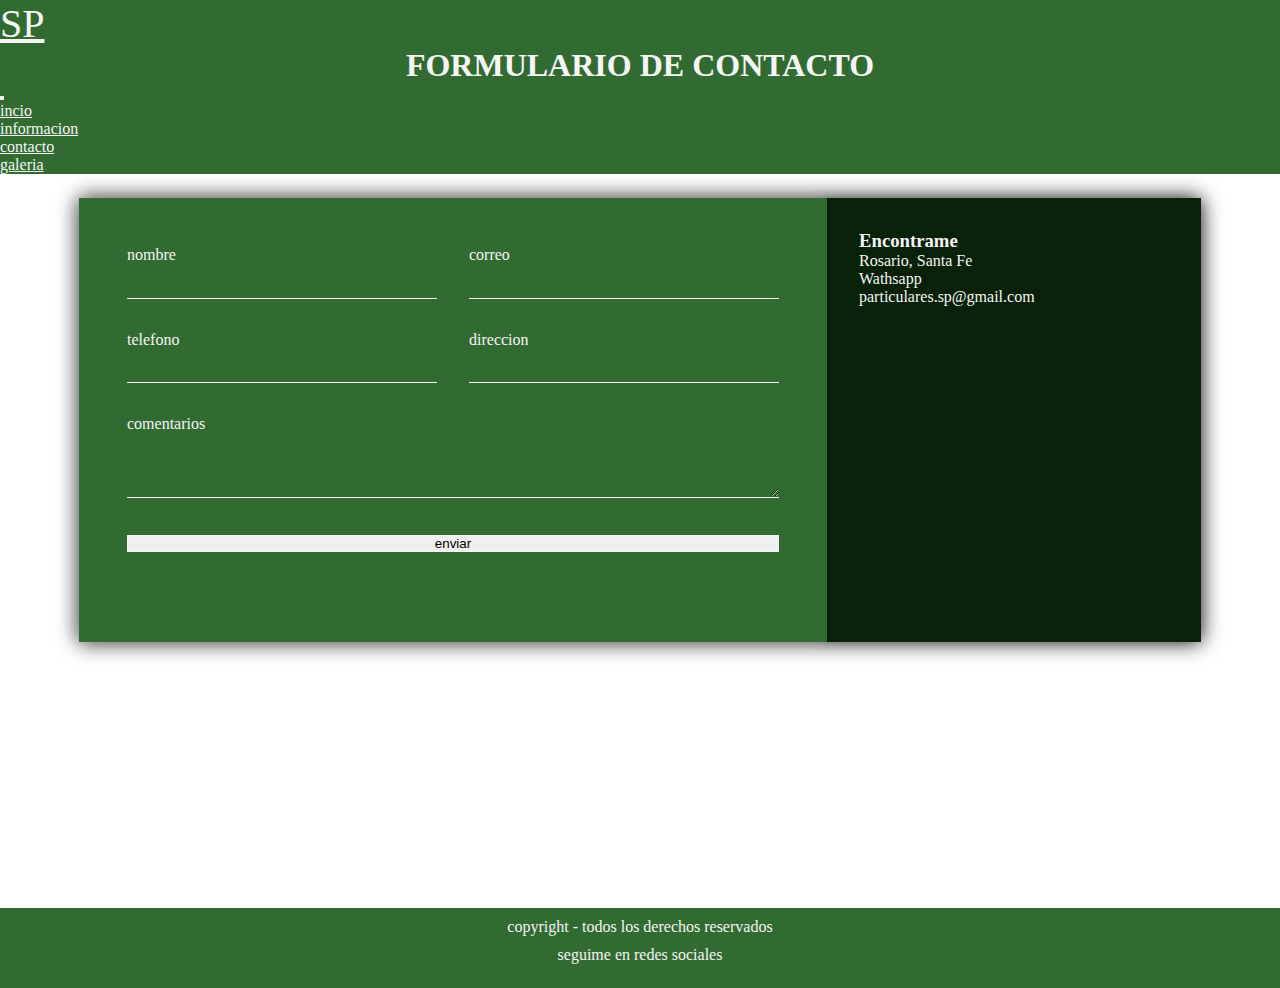
==== commit dbc4ea5d: "mergin seo y sass 2 con master" ====
--- a/pages/contacto.html
+++ b/pages/contacto.html
@@ -8,19 +8,21 @@
     <meta name="keywords" content="clases, clases particulares, apoyo, matemática, física, niveles, ingresos, trabajos prácticos, examenes, pruebas">
     <link rel="stylesheet" href="https://cdnjs.cloudflare.com/ajax/libs/font-awesome/6.1.1/css/all.min.css" integrity="sha512-KfkfwYDsLkIlwQp6LFnl8zNdLGxu9YAA1QvwINks4PhcElQSvqcyVLLD9aMhXd13uQjoXtEKNosOWaZqXgel0g==" crossorigin="anonymous" referrerpolicy="no-referrer" />
     <link rel="stylesheet" href="https://cdn.jsdelivr.net/npm/bootstrap@4.6.1/dist/css/bootstrap.min.css" integrity="sha384-zCbKRCUGaJDkqS1kPbPd7TveP5iyJE0EjAuZQTgFLD2ylzuqKfdKlfG/eSrtxUkn" crossorigin="anonymous">
+    <link rel="stylesheet" href="https://cdnjs.cloudflare.com/ajax/libs/animate.css/3.7.0/animate.min.css">
     <link rel="stylesheet" href="../estilos.css">
     <link rel="apple-touch-icon" sizes="180x180" href="../img/apple-touch-icon.png">
     <link rel="icon" type="image/png" sizes="32x32" href="../img/favicon-32x32.png">
     <link rel="icon" type="image/png" sizes="16x16" href="../img/favicon-16x16.png">
     <link rel="manifest" href="../img/site.webmanifest">
-    <title>CONTACTO</title>
+    <title>CONTACTO - SP CLASES PARTICULARES</title>
 </head>
 <body>
     <!-- inicia header y navbar -->
     <header class="container-fluid">
         <nav class="navbar navbar-dark">
             <a class="navbar-brand" href="../index.html">SP</a>
-            <button class="navbar-toggler" type="button" data-toggle="collapse" data-target="#collapsibleNavbar">
+            <h2 class="subtitulo subtituloc">FORMULARIO DE CONTACTO</h2>
+            <button class="navbar-toggler" type="button" data-toggle="collapse" data-target="#collapsibleNavbar" aria-label="boton de barra de navegacion">
                 <span class="navbar-toggler-icon"></span>
             </button>
             <div class="collapse navbar-collapse" id="collapsibleNavbar">
@@ -35,9 +37,6 @@
                         <a class="nav-link" href="contacto.html">contacto</a>
                     </li>
                     <li class="nav-item">
-                        <a class="nav-link" href="ubicacion.html">ubicacion</a>
-                    </li>
-                    <li class="nav-item">
                         <a class="nav-link" href="galeria.html">galeria</a>
                     </li>
                 </ul>
@@ -46,43 +45,53 @@
     </header>
     <!-- finaliza header y navbar -->
     <!-- inicia main -->
-    <main class="principalc">
-        <div class="pizzarronc">
-            <!-- inicia formulario -->
-            <legend>FORMULARIO DE CONTACTO</legend>
-            <div class="formulario">
-                <form action="" name="formulariodecontacto" method="post" netlify>
-                    <p>
-                        <label>nombre</label>
-                        <input type="text" name="nombre" placeholder="nombre completo" required>
-                    </p>
-                    <p>
-                        <label>correo</label>
-                        <input type="email" name="correo" placeholder="tucorreo@mail.com" required>
-                    </p>
-                    <p>
-                        <label>telefono</label>
-                        <input type="number" name="telefono" placeholder="3411234567" required>
-                    </p>
-                    <p>
-                        <label>direccion</label>
-                        <input type="text" name="direccion" placeholder="donde vives" required>
-                    </p>
-                    <p class="bloque">
-                        <label>comentarios</label> 
-                        <textarea name="comentarios" rows="3" placeholder="Comentame por ej: Nivel de estudio, horarios disponibles, etc." required></textarea>
-                    </p>
-                    <p class="bloque">
+    <main class="principalc d-flex">
+        <div class="container align-self-center pizzarronc">
+            <div class="contact-wrapper animated bounceInUp">
+                <div class="formulario">
+                    <form action="enviar.php" method="post" enctype="text/plain">
                         <p>
-                            <input class="boton enviar" type="submit" value="ENVIAR FORMULARIO">
+                            <label>nombre
+                            <input type="text" name="nombre" required>
+                            </label>
                         </p>
                         <p>
-                            <input class="boton limpiar" type="reset" value="LIMPIAR FORMULARIO">
+                            <label>correo
+                            <input type="email" name="correo" required>
+                            </label>
                         </p>
-                    </p>
-                </form>
+                        <p>
+                            <label>telefono
+                            <input type="number" name="telefono" required>
+                            </label>
+                        </p>
+                        <p>
+                            <label>direccion
+                            <input type="text" name="direccion" required>
+                            </label>
+                        </p>
+                        <p class="bloque">
+                            <label>comentarios 
+                            <textarea name="comentarios" rows="3" required></textarea>
+                            </label>
+                        </p>
+                        <p class="bloque">
+                            <button>
+                                enviar
+                            </button>
+                        </p>
+                    </form>
+                </div>
+                <div class="contacto-info">
+                    <h3>Encontrame</h3>
+                    <ul>
+                        <li><a href="https://goo.gl/maps/qR7VKwqYV8afgU2e9"><i class="fa-solid fa-location-dot"></i></a> Rosario, Santa Fe</li>
+                        <li><a href="https://chat.whatsapp.com/Gw7FDEsUl6k8AsyFTStyPm" class="wappc"><i class="fa-brands fa-whatsapp"></i></a> Wathsapp</li>
+                        <li><a href="contacto.html"><i class="fa-solid fa-envelope-open-text"></i></a> particulares.sp@gmail.com</li>
+                    </ul>
+                    <iframe title="google maps" src="https://www.google.com/maps/embed?pb=!1m18!1m12!1m3!1d107134.74394022657!2d-60.766679135431204!3d-32.95204571133378!2m3!1f0!2f0!3f0!3m2!1i1024!2i768!4f13.1!3m3!1m2!1s0x95b6539335d7d75b%3A0xec4086e90258a557!2sRosario%2C%20Santa%20Fe!5e0!3m2!1ses-419!2sar!4v1649984117062!5m2!1ses-419!2sar" width="400" height="300" style="border:0;" allowfullscreen="" loading="lazy" referrerpolicy="no-referrer-when-downgrade"></iframe>
+                </div>
             </div>
-            <!-- finaliza formulario -->
         </div>
     </main>
     <!-- finaliza main -->
